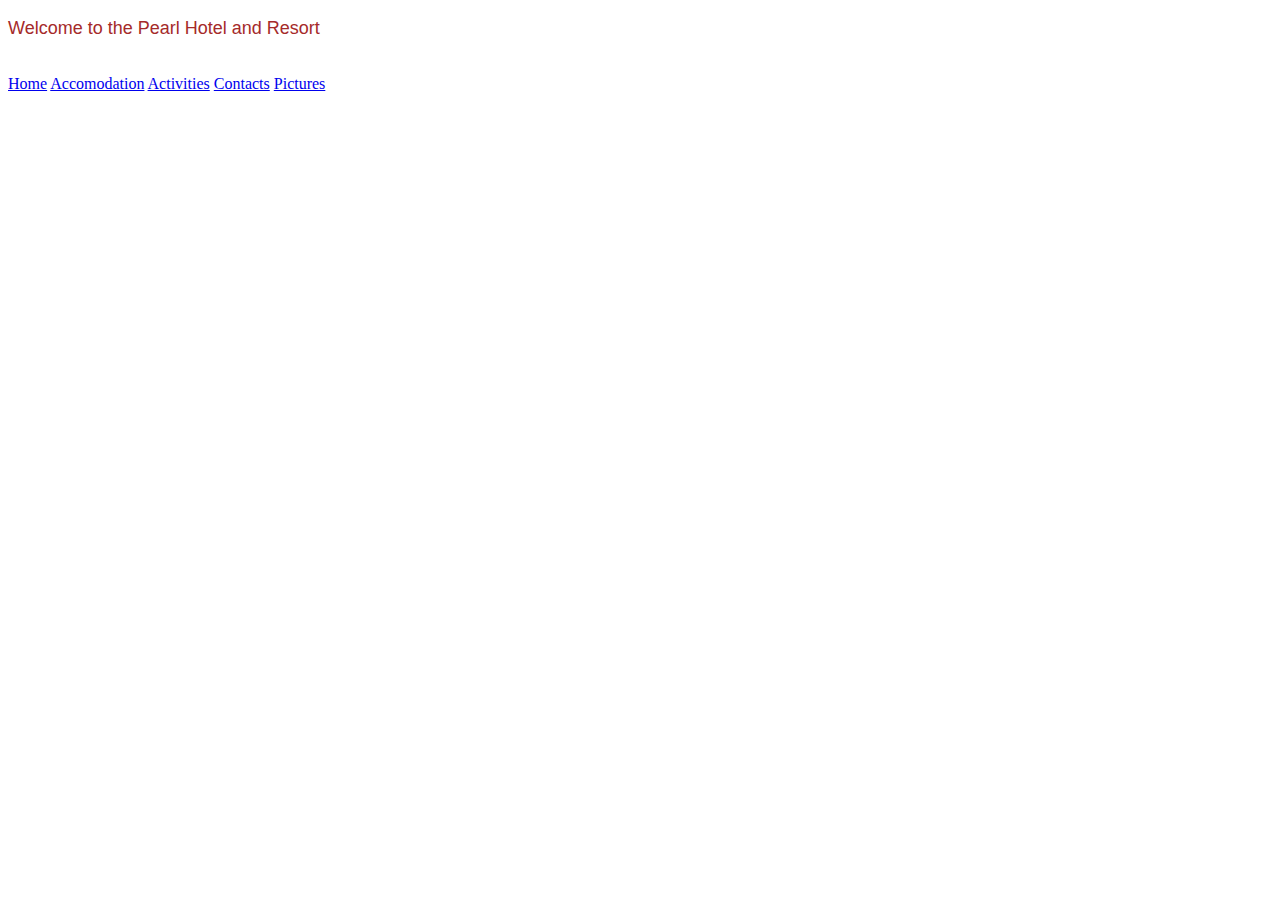
==== accomodation.html @ 52b55a3b "new style" ====
<!DOCTYPE html>

<html>
    <head>
        <title>Pearl Hotel and Resort</title>
        <link href="css/styles.css" rel="stylesheet" type="text/css">
        <p>Welcome to the Pearl Hotel and Resort</p><br>
    </head>
    <a href="index.html" target="blank">Home</a>
    <a href="accomodation.html" target="blank">Accomodation</a>
    <a href="activities.html" target="blank">Activities</a>
    <a href="contact.html" target="blank">Contacts</a>
    <a href="pictures.html" target="blank">Pictures</a>
    <body>
    </body>
</html>
---- css/styles.css ----
p{
    font-size: large;
    font-family: Impact, Haettenschweiler, 'Arial Narrow Bold', sans-serif;
    color: brown;
}
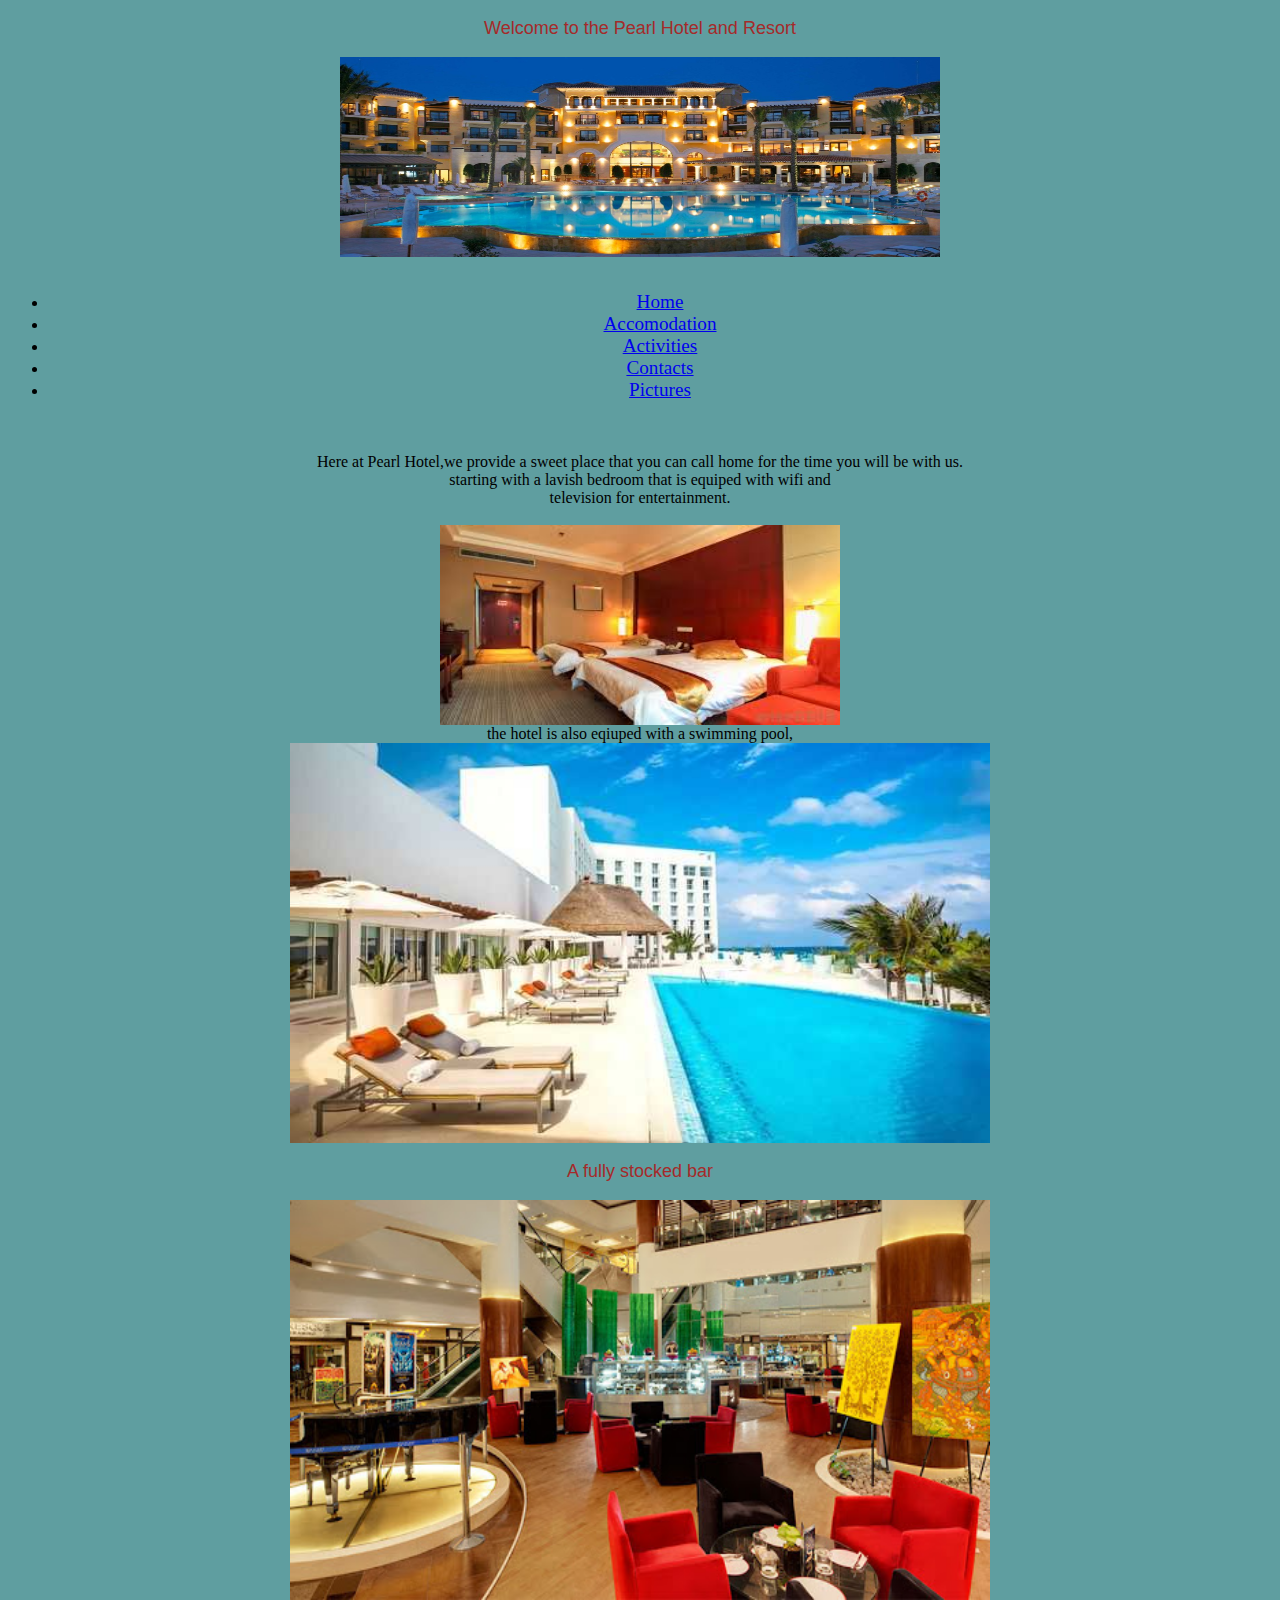
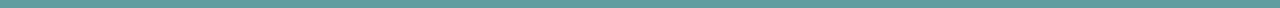
==== commit ae2ca32c: "new images" ====
--- a/accomodation.html
+++ b/accomodation.html
@@ -4,13 +4,26 @@
     <head>
         <title>Pearl Hotel and Resort</title>
         <link href="css/styles.css" rel="stylesheet" type="text/css">
-        <p>Welcome to the Pearl Hotel and Resort</p><br>
-    </head>
-    <a href="index.html" target="blank">Home</a>
-    <a href="accomodation.html" target="blank">Accomodation</a>
-    <a href="activities.html" target="blank">Activities</a>
-    <a href="contact.html" target="blank">Contacts</a>
-    <a href="pictures.html" target="blank">Pictures</a>
+        <p>Welcome to the Pearl Hotel and Resort</p>
+        <img src="images/hotel.jpg" alt="hotel" width="600" height="200">
+    </head> <br>
     <body>
+        <ul>
+    <li><a href="index.html" target="blank">Home</a></li>
+    <li><a href="accomodation.html" target="blank">Accomodation</a></li>
+    <li><a href="activities.html" target="blank">Activities</a></li>
+    <li><a href="contact.html" target="blank">Contacts</a></li>
+    <li><a href="pictures.html" target="blank">Pictures</a></li>
+     </ul>
+    <br>
+    <br>
+    <article>Here at Pearl Hotel,we provide a sweet place that you can call home for the time you will be with us.<br>
+    starting with a lavish bedroom that is equiped with wifi and <br>
+television for entertainment.</article><br>
+<img src="images/bedroom.jpeg" alt="bedroom" width="400" height="200">
+<article>the hotel is also eqiuped with a swimming pool,</article>
+<img src="images/resort.jpeg" alt="pool" width="700" height="400">
+<p>A fully stocked bar</p>
+<img src="images/bar.jpg" alt="bar" width="700" height="400">
     </body>
 </html>--- a/css/styles.css
+++ b/css/styles.css
@@ -1,5 +1,27 @@
+body{
+    background-color: cadetblue;
+}
 p{
     font-size: large;
     font-family: Impact, Haettenschweiler, 'Arial Narrow Bold', sans-serif;
     color: brown;
+    text-align: center;
+}
+a{
+    text-align: center;
+    font-size: larger;
+
+}
+img{
+    align-content: center;
+    display: block;
+    margin-left: auto;
+    margin-right: auto;
+}
+article{
+    text-align: center;
+    text-indent: inherit;
+}
+li{
+    text-align: center;
 }